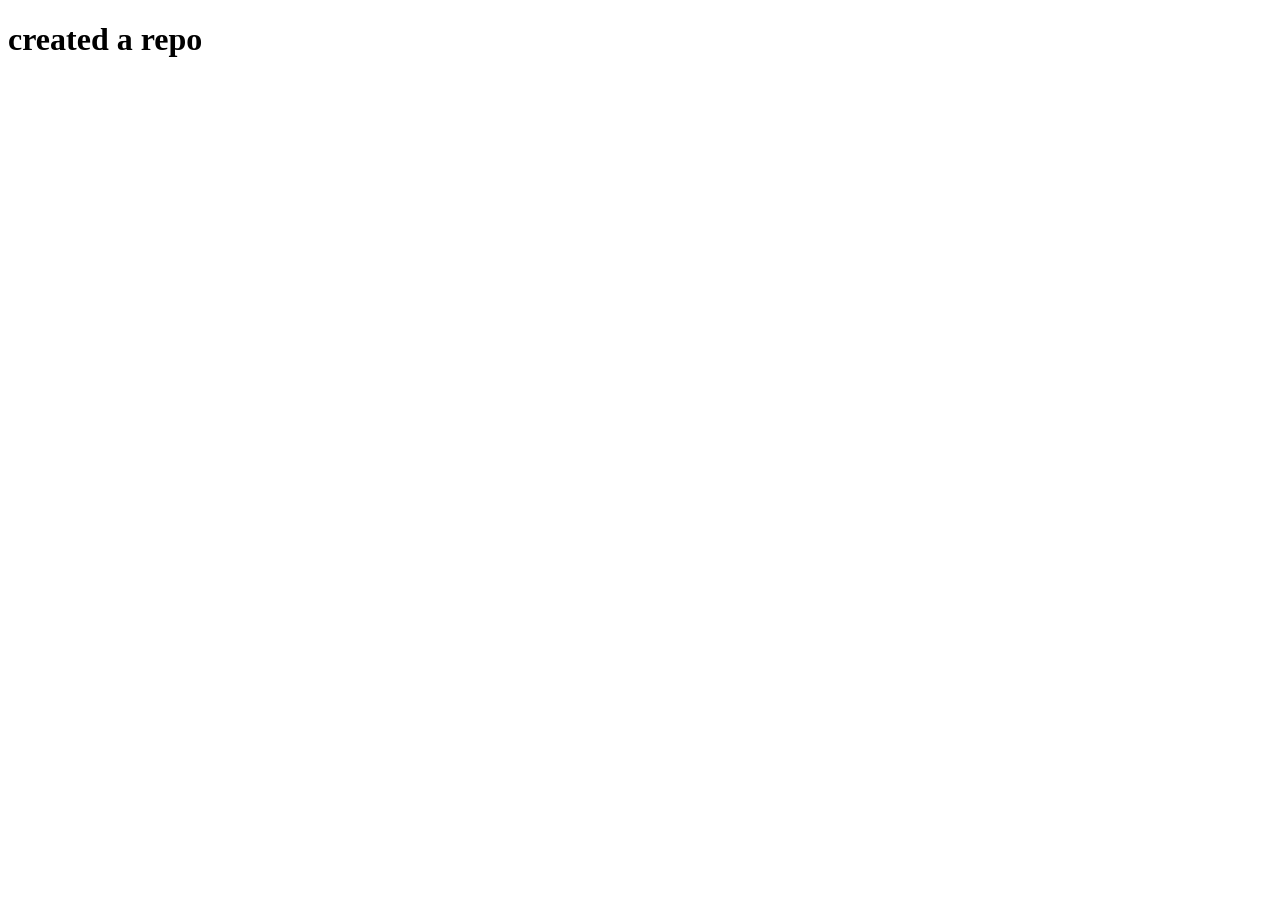
==== 1.html @ 950c6d0f "created repo" ====
<!DOCTYPE html>
<html lang="en">
<head>
    <meta charset="UTF-8">
    <meta name="viewport" content="width=device-width, initial-scale=1.0">
    <title>Document</title>
</head>
<body>
    <h1>
        created a repo
    </h1>
</body>
</html>
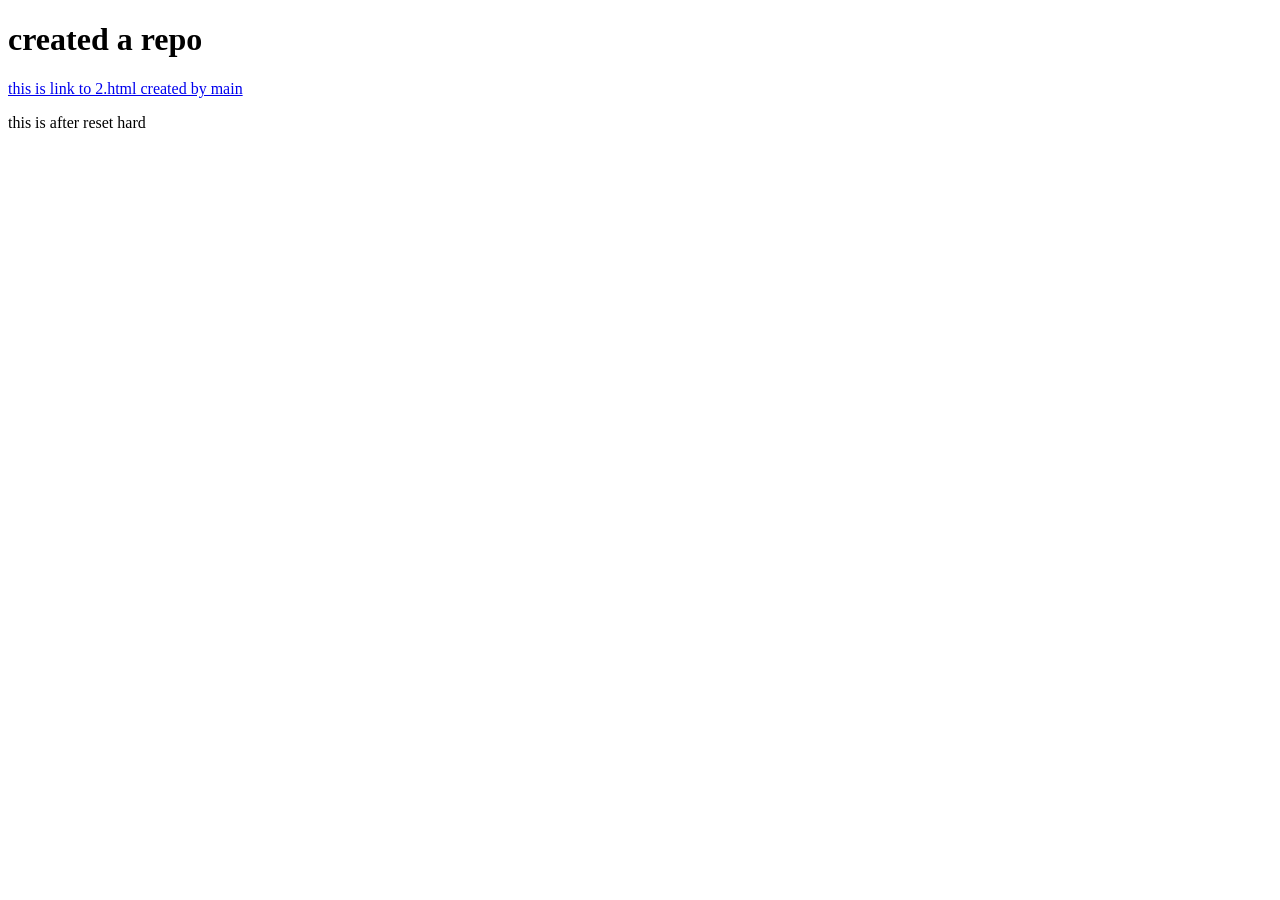
==== commit 33d4860c: "reset hard" ====
--- a/1.html
+++ b/1.html
@@ -9,5 +9,7 @@
     <h1>
         created a repo
     </h1>
+    <a href="2.html">this is link to 2.html created by main</a>
+    <p> this is after reset hard</p>
 </body>
 </html>
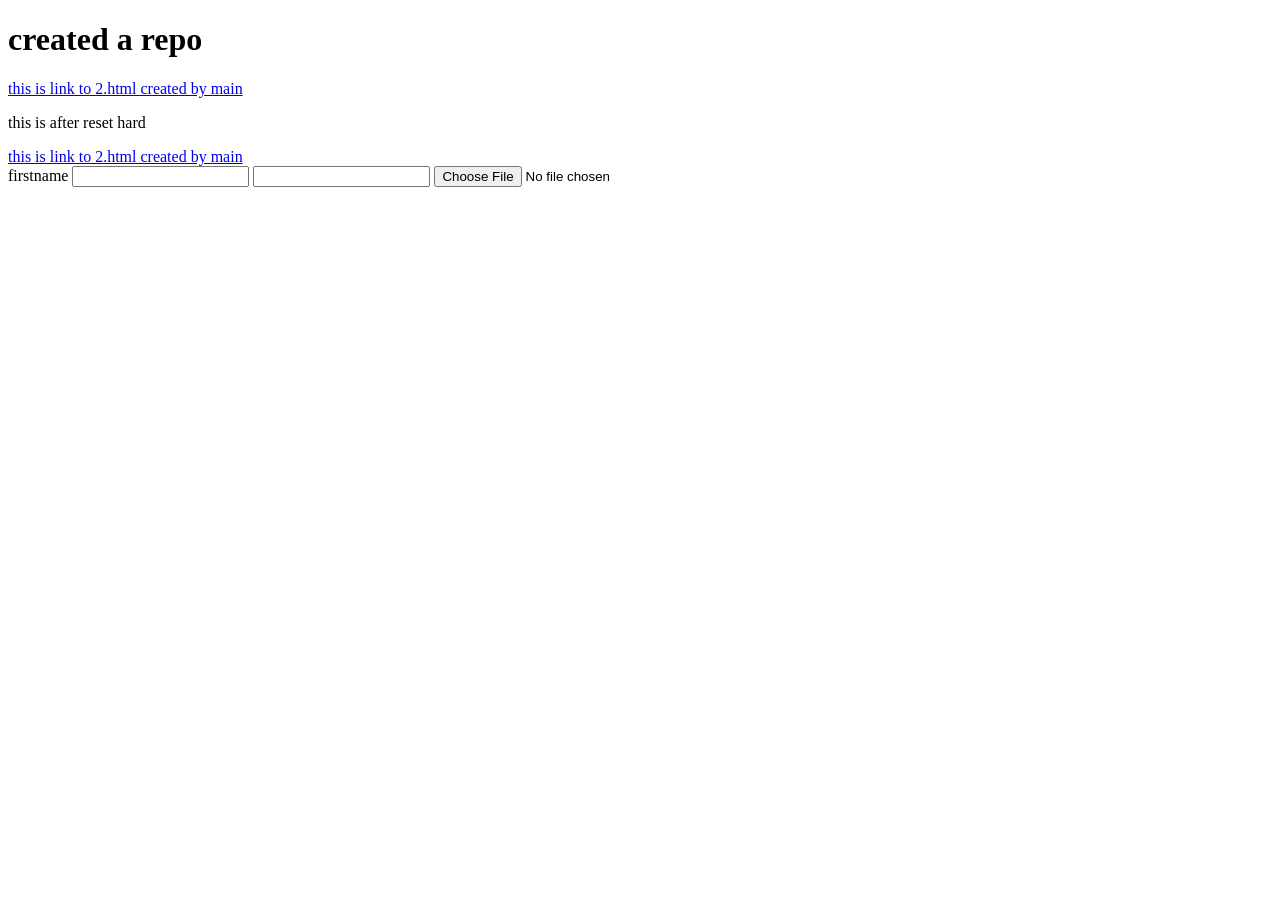
==== commit 5a74f5c9: "learning javascript datatype" ====
--- a/1.html
+++ b/1.html
@@ -11,5 +11,15 @@
     </h1>
     <a href="2.html">this is link to 2.html created by main</a>
     <p> this is after reset hard</p>
+
+    <a href="10.html">this is link to 2.html created by main</a>
+
+    <form>
+        <label >firstname</label>
+        <input for="firstname" value=" "/>
+        <input type="email" for="email" id="email"/>
+        <input type="file"  />
+    </form>
+
 </body>
 </html>
